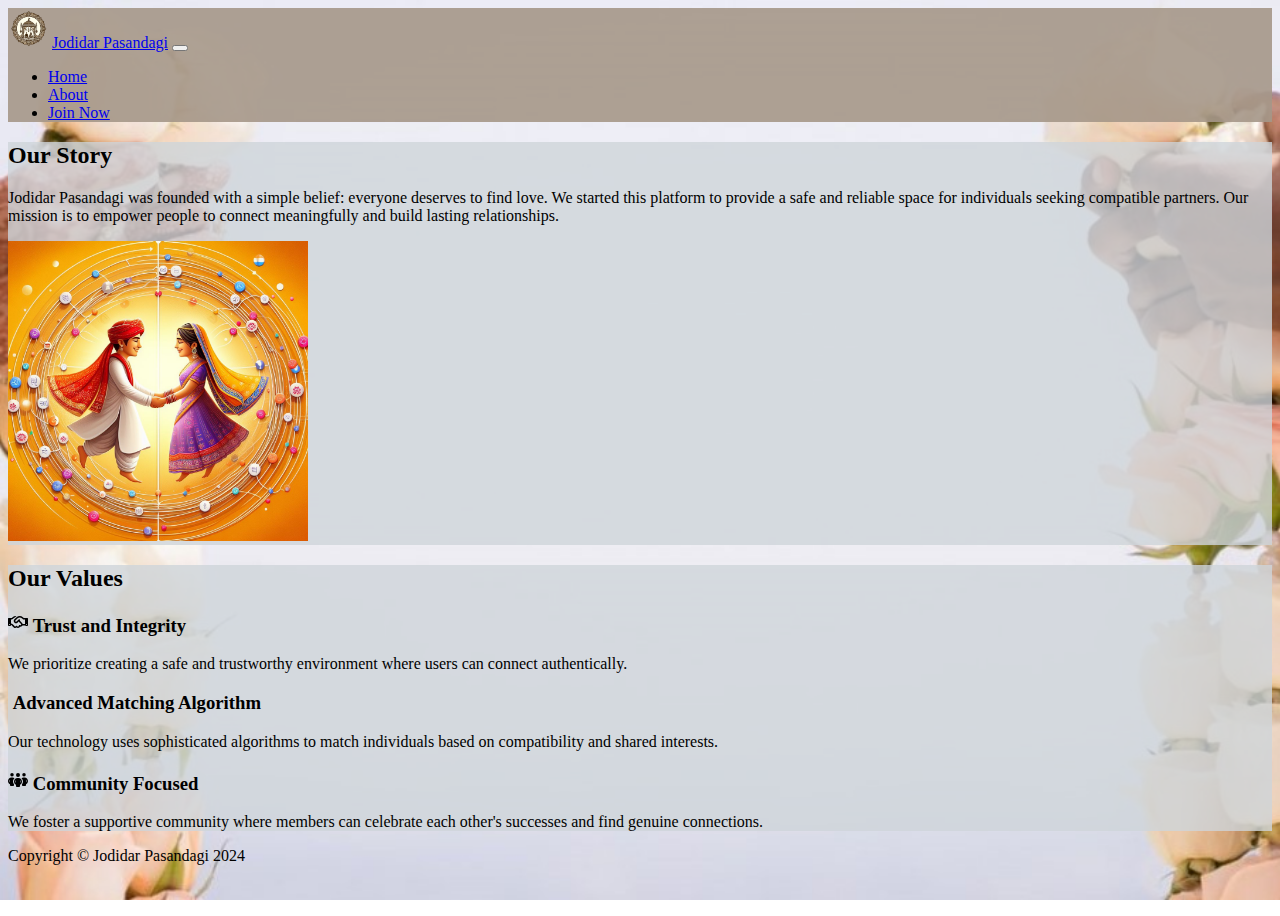
==== about.html @ ee74ccd5 "about_page worked" ====
<!DOCTYPE html>
<html lang="en">

<head>
    <meta charset="UTF-8">
    <meta name="viewport" content="width=device-width, initial-scale=1.0">
    <title>Jodidar Pasandagi: About Us</title>
    <link rel="icon" href="res/logo.png">
    <script src="https://cdn.jsdelivr.net/npm/bootstrap@5.3.2/dist/js/bootstrap.bundle.min.js"
        integrity="sha384-C6RzsynM9kWDrMNeT87bh95OGNyZPhcTNXj1NW7RuBCsyN/o0jlpcV8Qyq46cDfL"
        crossorigin="anonymous"></script>
    <link href="https://cdn.jsdelivr.net/npm/bootstrap@5.3.2/dist/css/bootstrap.min.css" rel="stylesheet"
        integrity="sha384-T3c6CoIi6uLrA9TneNEoa7RxnatzjcDSCmG1MXxSR1GAsXEV/Dwwykc2MPK8M2HN" crossorigin="anonymous">
    <link rel="stylesheet" type="text/css" href="style.css">
</head>

<body>
    <div class="container mt-2 rounded-4 nav-bg shadow">
        <nav class="navbar navbar-expand-lg navbar-light">
            <div class="container">
                <a href="index.html"><img src="res/logo.png" class="d-inline-block" alt="logo" height="40"
                        width="40"></a>
                <a class="navbar-brand" href="index.html">Jodidar Pasandagi</a>
                <button class="navbar-toggler" type="button" data-bs-toggle="collapse" data-bs-target="#navbarNav"
                    aria-controls="navbarNav" aria-expanded="false" aria-label="Toggle navigation">
                    <span class="navbar-toggler-icon"></span>
                </button>
                <div class="collapse navbar-collapse" id="navbarNav">
                    <ul class="navbar-nav ms-auto">
                        <li class="nav-item">
                            <a class="nav-link" aria-current="page" href="index.html">Home</a>
                        </li>
                        <li class="nav-item">
                            <a class="nav-link" href="about.html">About</a>
                        </li>
                        <li class="nav-item">
                            <a class="nav-link btn btn-primary" href="login.html">Join Now</a>
                        </li>
                    </ul>
                </div>
            </div>
        </nav>
    </div>
    <div class="container info-bg rounded-4 p-3 my-5">
        <div class="row">
            <div class="col-md-8 align-self-center">
                <h2>Our Story</h2>
                <p>Jodidar Pasandagi was founded with a simple belief: everyone deserves to find love. We started
                    this
                    platform to provide a safe and reliable space for individuals seeking compatible partners. Our
                    mission is to empower people to connect meaningfully and build lasting relationships.</p>
            </div>
            <div class="col-md-4 align-self-center text-center  ">
                <img src="res/about_img.png" alt="Image representing happiness and connection" class="img-fluid rounded"
                    style="max-height: 300px; right: 50%;">
            </div>

        </div>
    </div>
    <div class="container info-bg rounded-4 my-5 p-3">
        <h2>Our Values</h2>
        <div class="row">
            <div class="col-md-4  p-3">
                <h3><svg xmlns="http://www.w3.org/2000/svg" viewBox="0 0 640 512" height="20" width="20" fill="currentColor"><path d="M272.2 64.6l-51.1 51.1c-15.3 4.2-29.5 11.9-41.5 22.5L153 161.9C142.8 171 129.5 176 115.8 176H96V304c20.4 .6 39.8 8.9 54.3 23.4l35.6 35.6 7 7 0 0L219.9 397c6.2 6.2 16.4 6.2 22.6 0c1.7-1.7 3-3.7 3.7-5.8c2.8-7.7 9.3-13.5 17.3-15.3s16.4 .6 22.2 6.5L296.5 393c11.6 11.6 30.4 11.6 41.9 0c5.4-5.4 8.3-12.3 8.6-19.4c.4-8.8 5.6-16.6 13.6-20.4s17.3-3 24.4 2.1c9.4 6.7 22.5 5.8 30.9-2.6c9.4-9.4 9.4-24.6 0-33.9L340.1 243l-35.8 33c-27.3 25.2-69.2 25.6-97 .9c-31.7-28.2-32.4-77.4-1.6-106.5l70.1-66.2C303.2 78.4 339.4 64 377.1 64c36.1 0 71 13.3 97.9 37.2L505.1 128H544h40 40c8.8 0 16 7.2 16 16V352c0 17.7-14.3 32-32 32H576c-11.8 0-22.2-6.4-27.7-16H463.4c-3.4 6.7-7.9 13.1-13.5 18.7c-17.1 17.1-40.8 23.8-63 20.1c-3.6 7.3-8.5 14.1-14.6 20.2c-27.3 27.3-70 30-100.4 8.1c-25.1 20.8-62.5 19.5-86-4.1L159 404l-7-7-35.6-35.6c-5.5-5.5-12.7-8.7-20.4-9.3C96 369.7 81.6 384 64 384H32c-17.7 0-32-14.3-32-32V144c0-8.8 7.2-16 16-16H56 96h19.8c2 0 3.9-.7 5.3-2l26.5-23.6C175.5 77.7 211.4 64 248.7 64H259c4.4 0 8.9 .2 13.2 .6zM544 320V176H496c-5.9 0-11.6-2.2-15.9-6.1l-36.9-32.8c-18.2-16.2-41.7-25.1-66.1-25.1c-25.4 0-49.8 9.7-68.3 27.1l-70.1 66.2c-10.3 9.8-10.1 26.3 .5 35.7c9.3 8.3 23.4 8.1 32.5-.3l71.9-66.4c9.7-9 24.9-8.4 33.9 1.4s8.4 24.9-1.4 33.9l-.8 .8 74.4 74.4c10 10 16.5 22.3 19.4 35.1H544zM64 336a16 16 0 1 0 -32 0 16 16 0 1 0 32 0zm528 16a16 16 0 1 0 0-32 16 16 0 1 0 0 32z"/></svg>&nbsp;Trust and Integrity</h3>
                <p>We prioritize creating a safe and trustworthy environment where users can connect authentically.
                </p>
            </div>
            <div class="col-md-4  p-3">
                <h3>&nbsp;Advanced Matching Algorithm</h3>
                <p>Our technology uses sophisticated algorithms to match individuals based on compatibility and shared
                    interests.</p>
            </div>
            <div class="col-md-4  p-3">
                <h3><svg xmlns="http://www.w3.org/2000/svg" viewBox="0 0 640 512" height="20" width="20"><!--!Font Awesome Free 6.5.1 by @fontawesome - https://fontawesome.com License - https://fontawesome.com/license/free Copyright 2024 Fonticons, Inc.--><path d="M72 88a56 56 0 1 1 112 0A56 56 0 1 1 72 88zM64 245.7C54 256.9 48 271.8 48 288s6 31.1 16 42.3V245.7zm144.4-49.3C178.7 222.7 160 261.2 160 304c0 34.3 12 65.8 32 90.5V416c0 17.7-14.3 32-32 32H96c-17.7 0-32-14.3-32-32V389.2C26.2 371.2 0 332.7 0 288c0-61.9 50.1-112 112-112h32c24 0 46.2 7.5 64.4 20.3zM448 416V394.5c20-24.7 32-56.2 32-90.5c0-42.8-18.7-81.3-48.4-107.7C449.8 183.5 472 176 496 176h32c61.9 0 112 50.1 112 112c0 44.7-26.2 83.2-64 101.2V416c0 17.7-14.3 32-32 32H480c-17.7 0-32-14.3-32-32zm8-328a56 56 0 1 1 112 0A56 56 0 1 1 456 88zM576 245.7v84.7c10-11.3 16-26.1 16-42.3s-6-31.1-16-42.3zM320 32a64 64 0 1 1 0 128 64 64 0 1 1 0-128zM240 304c0 16.2 6 31 16 42.3V261.7c-10 11.3-16 26.1-16 42.3zm144-42.3v84.7c10-11.3 16-26.1 16-42.3s-6-31.1-16-42.3zM448 304c0 44.7-26.2 83.2-64 101.2V448c0 17.7-14.3 32-32 32H288c-17.7 0-32-14.3-32-32V405.2c-37.8-18-64-56.5-64-101.2c0-61.9 50.1-112 112-112h32c61.9 0 112 50.1 112 112z"/></svg>&nbsp;Community Focused</h3>
                <p>We foster a supportive community where members can celebrate each other's successes and find
                    genuine
                    connections.</p>
            </div>
        </div>
    </div>

    <div class="container">
        <p class="text-center">Copyright &copy; Jodidar Pasandagi 2024</p>
    </div>
</body>

</html>
---- style.css ----
body{
    /* Ref: https://www.linandjirsa.com/varmala-indian-wedding-tradition/ */
    background-image: url(res/bg3.jpg);
    background-repeat: no-repeat;
    background-size:cover;
    height: 100vh;
    background-attachment: fixed;
}


::-webkit-scrollbar {
    width: .3rem;
}
::-webkit-scrollbar-thumb {
    background-color: rgba(27, 27, 27, 0.75);
    border-radius: 3px;
}
::-webkit-scrollbar-track{
    background: transparent;
}

.info-bg{
    background-color: rgba(206, 212, 218, 0.8)
}

.nav-bg{
    background-color: rgba(165, 151, 136, 0.9)
}

.login-card{
    background-color: rgba(207, 226, 255, 0.8)
}


.login-card input{
    background-color: rgba(163, 201, 211, 0.568);
}

.login-card input:focus{
    background-color: rgba(163, 201, 211, 0.568);
}
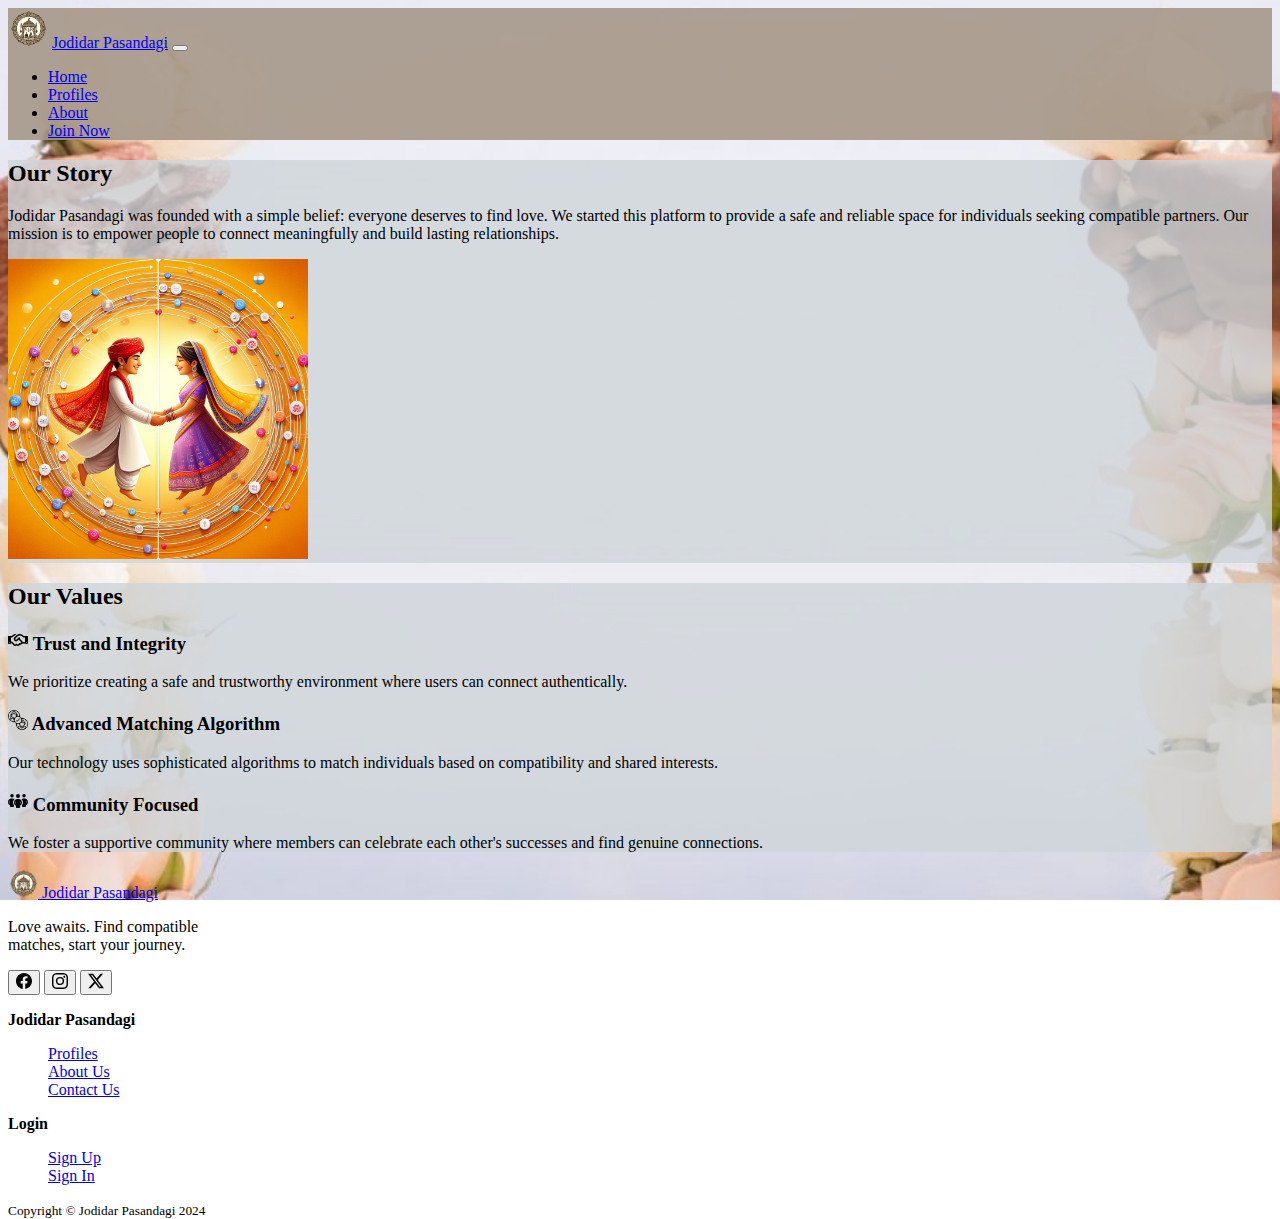
==== commit a7939fb9: "30 March Commit" ====
--- a/about.html
+++ b/about.html
@@ -4,7 +4,7 @@
 <head>
     <meta charset="UTF-8">
     <meta name="viewport" content="width=device-width, initial-scale=1.0">
-    <title>Jodidar Pasandagi: About Us</title>
+    <title>About Us</title>
     <link rel="icon" href="res/logo.png">
     <script src="https://cdn.jsdelivr.net/npm/bootstrap@5.3.2/dist/js/bootstrap.bundle.min.js"
         integrity="sha384-C6RzsynM9kWDrMNeT87bh95OGNyZPhcTNXj1NW7RuBCsyN/o0jlpcV8Qyq46cDfL"
@@ -15,7 +15,7 @@
 </head>
 
 <body>
-    <div class="container mt-2 rounded-4 nav-bg shadow">
+    <div class="container mt-2 rounded-4 nav-bg shadow ">
         <nav class="navbar navbar-expand-lg navbar-light">
             <div class="container">
                 <a href="index.html"><img src="res/logo.png" class="d-inline-block" alt="logo" height="40"
@@ -28,11 +28,14 @@
                 <div class="collapse navbar-collapse" id="navbarNav">
                     <ul class="navbar-nav ms-auto">
                         <li class="nav-item">
-                            <a class="nav-link" aria-current="page" href="index.html">Home</a>
+                            <a class="nav-link" href="index.html">Home</a>
                         </li>
                         <li class="nav-item">
-                            <a class="nav-link" href="about.html">About</a>
+                            <a class="nav-link" href="profiles.html">Profiles</a>
                         </li>
+                        </li>
+                        <li class="nav-item">
+                            <a class="nav-link active" aria-current="page" href="about.html">About</a>
                         <li class="nav-item">
                             <a class="nav-link btn btn-primary" href="login.html">Join Now</a>
                         </li>
@@ -41,13 +44,13 @@
             </div>
         </nav>
     </div>
-    <div class="container info-bg rounded-4 p-3 my-5">
+
+    <div class="container info-bg rounded-4 p-3 my-3">
         <div class="row">
             <div class="col-md-8 align-self-center">
                 <h2>Our Story</h2>
                 <p>Jodidar Pasandagi was founded with a simple belief: everyone deserves to find love. We started
-                    this
-                    platform to provide a safe and reliable space for individuals seeking compatible partners. Our
+                    this platform to provide a safe and reliable space for individuals seeking compatible partners. Our
                     mission is to empower people to connect meaningfully and build lasting relationships.</p>
             </div>
             <div class="col-md-4 align-self-center text-center  ">
@@ -57,21 +60,29 @@
 
         </div>
     </div>
-    <div class="container info-bg rounded-4 my-5 p-3">
+    <div class="container info-bg rounded-4 my-3 p-3">
         <h2>Our Values</h2>
         <div class="row">
             <div class="col-md-4  p-3">
-                <h3><svg xmlns="http://www.w3.org/2000/svg" viewBox="0 0 640 512" height="20" width="20" fill="currentColor"><path d="M272.2 64.6l-51.1 51.1c-15.3 4.2-29.5 11.9-41.5 22.5L153 161.9C142.8 171 129.5 176 115.8 176H96V304c20.4 .6 39.8 8.9 54.3 23.4l35.6 35.6 7 7 0 0L219.9 397c6.2 6.2 16.4 6.2 22.6 0c1.7-1.7 3-3.7 3.7-5.8c2.8-7.7 9.3-13.5 17.3-15.3s16.4 .6 22.2 6.5L296.5 393c11.6 11.6 30.4 11.6 41.9 0c5.4-5.4 8.3-12.3 8.6-19.4c.4-8.8 5.6-16.6 13.6-20.4s17.3-3 24.4 2.1c9.4 6.7 22.5 5.8 30.9-2.6c9.4-9.4 9.4-24.6 0-33.9L340.1 243l-35.8 33c-27.3 25.2-69.2 25.6-97 .9c-31.7-28.2-32.4-77.4-1.6-106.5l70.1-66.2C303.2 78.4 339.4 64 377.1 64c36.1 0 71 13.3 97.9 37.2L505.1 128H544h40 40c8.8 0 16 7.2 16 16V352c0 17.7-14.3 32-32 32H576c-11.8 0-22.2-6.4-27.7-16H463.4c-3.4 6.7-7.9 13.1-13.5 18.7c-17.1 17.1-40.8 23.8-63 20.1c-3.6 7.3-8.5 14.1-14.6 20.2c-27.3 27.3-70 30-100.4 8.1c-25.1 20.8-62.5 19.5-86-4.1L159 404l-7-7-35.6-35.6c-5.5-5.5-12.7-8.7-20.4-9.3C96 369.7 81.6 384 64 384H32c-17.7 0-32-14.3-32-32V144c0-8.8 7.2-16 16-16H56 96h19.8c2 0 3.9-.7 5.3-2l26.5-23.6C175.5 77.7 211.4 64 248.7 64H259c4.4 0 8.9 .2 13.2 .6zM544 320V176H496c-5.9 0-11.6-2.2-15.9-6.1l-36.9-32.8c-18.2-16.2-41.7-25.1-66.1-25.1c-25.4 0-49.8 9.7-68.3 27.1l-70.1 66.2c-10.3 9.8-10.1 26.3 .5 35.7c9.3 8.3 23.4 8.1 32.5-.3l71.9-66.4c9.7-9 24.9-8.4 33.9 1.4s8.4 24.9-1.4 33.9l-.8 .8 74.4 74.4c10 10 16.5 22.3 19.4 35.1H544zM64 336a16 16 0 1 0 -32 0 16 16 0 1 0 32 0zm528 16a16 16 0 1 0 0-32 16 16 0 1 0 0 32z"/></svg>&nbsp;Trust and Integrity</h3>
+                <h3><svg xmlns="http://www.w3.org/2000/svg" viewBox="0 0 640 512" height="20" width="20"
+                        fill="currentColor">
+                        <path
+                            d="M272.2 64.6l-51.1 51.1c-15.3 4.2-29.5 11.9-41.5 22.5L153 161.9C142.8 171 129.5 176 115.8 176H96V304c20.4 .6 39.8 8.9 54.3 23.4l35.6 35.6 7 7 0 0L219.9 397c6.2 6.2 16.4 6.2 22.6 0c1.7-1.7 3-3.7 3.7-5.8c2.8-7.7 9.3-13.5 17.3-15.3s16.4 .6 22.2 6.5L296.5 393c11.6 11.6 30.4 11.6 41.9 0c5.4-5.4 8.3-12.3 8.6-19.4c.4-8.8 5.6-16.6 13.6-20.4s17.3-3 24.4 2.1c9.4 6.7 22.5 5.8 30.9-2.6c9.4-9.4 9.4-24.6 0-33.9L340.1 243l-35.8 33c-27.3 25.2-69.2 25.6-97 .9c-31.7-28.2-32.4-77.4-1.6-106.5l70.1-66.2C303.2 78.4 339.4 64 377.1 64c36.1 0 71 13.3 97.9 37.2L505.1 128H544h40 40c8.8 0 16 7.2 16 16V352c0 17.7-14.3 32-32 32H576c-11.8 0-22.2-6.4-27.7-16H463.4c-3.4 6.7-7.9 13.1-13.5 18.7c-17.1 17.1-40.8 23.8-63 20.1c-3.6 7.3-8.5 14.1-14.6 20.2c-27.3 27.3-70 30-100.4 8.1c-25.1 20.8-62.5 19.5-86-4.1L159 404l-7-7-35.6-35.6c-5.5-5.5-12.7-8.7-20.4-9.3C96 369.7 81.6 384 64 384H32c-17.7 0-32-14.3-32-32V144c0-8.8 7.2-16 16-16H56 96h19.8c2 0 3.9-.7 5.3-2l26.5-23.6C175.5 77.7 211.4 64 248.7 64H259c4.4 0 8.9 .2 13.2 .6zM544 320V176H496c-5.9 0-11.6-2.2-15.9-6.1l-36.9-32.8c-18.2-16.2-41.7-25.1-66.1-25.1c-25.4 0-49.8 9.7-68.3 27.1l-70.1 66.2c-10.3 9.8-10.1 26.3 .5 35.7c9.3 8.3 23.4 8.1 32.5-.3l71.9-66.4c9.7-9 24.9-8.4 33.9 1.4s8.4 24.9-1.4 33.9l-.8 .8 74.4 74.4c10 10 16.5 22.3 19.4 35.1H544zM64 336a16 16 0 1 0 -32 0 16 16 0 1 0 32 0zm528 16a16 16 0 1 0 0-32 16 16 0 1 0 0 32z" />
+                    </svg>&nbsp;Trust and Integrity</h3>
                 <p>We prioritize creating a safe and trustworthy environment where users can connect authentically.
                 </p>
             </div>
             <div class="col-md-4  p-3">
-                <h3>&nbsp;Advanced Matching Algorithm</h3>
+                <h3><img src="res/match.png" width="20" height="20" /> Advanced Matching Algorithm</h3>
                 <p>Our technology uses sophisticated algorithms to match individuals based on compatibility and shared
                     interests.</p>
             </div>
             <div class="col-md-4  p-3">
-                <h3><svg xmlns="http://www.w3.org/2000/svg" viewBox="0 0 640 512" height="20" width="20"><!--!Font Awesome Free 6.5.1 by @fontawesome - https://fontawesome.com License - https://fontawesome.com/license/free Copyright 2024 Fonticons, Inc.--><path d="M72 88a56 56 0 1 1 112 0A56 56 0 1 1 72 88zM64 245.7C54 256.9 48 271.8 48 288s6 31.1 16 42.3V245.7zm144.4-49.3C178.7 222.7 160 261.2 160 304c0 34.3 12 65.8 32 90.5V416c0 17.7-14.3 32-32 32H96c-17.7 0-32-14.3-32-32V389.2C26.2 371.2 0 332.7 0 288c0-61.9 50.1-112 112-112h32c24 0 46.2 7.5 64.4 20.3zM448 416V394.5c20-24.7 32-56.2 32-90.5c0-42.8-18.7-81.3-48.4-107.7C449.8 183.5 472 176 496 176h32c61.9 0 112 50.1 112 112c0 44.7-26.2 83.2-64 101.2V416c0 17.7-14.3 32-32 32H480c-17.7 0-32-14.3-32-32zm8-328a56 56 0 1 1 112 0A56 56 0 1 1 456 88zM576 245.7v84.7c10-11.3 16-26.1 16-42.3s-6-31.1-16-42.3zM320 32a64 64 0 1 1 0 128 64 64 0 1 1 0-128zM240 304c0 16.2 6 31 16 42.3V261.7c-10 11.3-16 26.1-16 42.3zm144-42.3v84.7c10-11.3 16-26.1 16-42.3s-6-31.1-16-42.3zM448 304c0 44.7-26.2 83.2-64 101.2V448c0 17.7-14.3 32-32 32H288c-17.7 0-32-14.3-32-32V405.2c-37.8-18-64-56.5-64-101.2c0-61.9 50.1-112 112-112h32c61.9 0 112 50.1 112 112z"/></svg>&nbsp;Community Focused</h3>
+                <h3><svg xmlns="http://www.w3.org/2000/svg" viewBox="0 0 640 512" height="20"
+                        width="20"><!--!Font Awesome Free 6.5.1 by @fontawesome - https://fontawesome.com License - https://fontawesome.com/license/free Copyright 2024 Fonticons, Inc.-->
+                        <path
+                            d="M72 88a56 56 0 1 1 112 0A56 56 0 1 1 72 88zM64 245.7C54 256.9 48 271.8 48 288s6 31.1 16 42.3V245.7zm144.4-49.3C178.7 222.7 160 261.2 160 304c0 34.3 12 65.8 32 90.5V416c0 17.7-14.3 32-32 32H96c-17.7 0-32-14.3-32-32V389.2C26.2 371.2 0 332.7 0 288c0-61.9 50.1-112 112-112h32c24 0 46.2 7.5 64.4 20.3zM448 416V394.5c20-24.7 32-56.2 32-90.5c0-42.8-18.7-81.3-48.4-107.7C449.8 183.5 472 176 496 176h32c61.9 0 112 50.1 112 112c0 44.7-26.2 83.2-64 101.2V416c0 17.7-14.3 32-32 32H480c-17.7 0-32-14.3-32-32zm8-328a56 56 0 1 1 112 0A56 56 0 1 1 456 88zM576 245.7v84.7c10-11.3 16-26.1 16-42.3s-6-31.1-16-42.3zM320 32a64 64 0 1 1 0 128 64 64 0 1 1 0-128zM240 304c0 16.2 6 31 16 42.3V261.7c-10 11.3-16 26.1-16 42.3zm144-42.3v84.7c10-11.3 16-26.1 16-42.3s-6-31.1-16-42.3zM448 304c0 44.7-26.2 83.2-64 101.2V448c0 17.7-14.3 32-32 32H288c-17.7 0-32-14.3-32-32V405.2c-37.8-18-64-56.5-64-101.2c0-61.9 50.1-112 112-112h32c61.9 0 112 50.1 112 112z" />
+                    </svg>&nbsp;Community Focused</h3>
                 <p>We foster a supportive community where members can celebrate each other's successes and find
                     genuine
                     connections.</p>
@@ -79,8 +90,79 @@
         </div>
     </div>
 
-    <div class="container">
-        <p class="text-center">Copyright &copy; Jodidar Pasandagi 2024</p>
+    <div class="blockcode container">
+
+        <footer class="page-footer">
+            <div class="d-flex flex-column mx-auto py-5" style="width: 80%">
+                <div class="d-flex flex-wrap justify-content-between">
+                    <div class="mb-5">
+                        <a href="index.html" class="d-flex align-items-center p-0 text-dark">
+                            <img alt="logo" src="../res/logo.png" width="30px" />
+                            <span class="ms-3 h5 font-weight-bold">Jodidar Pasandagi</span>
+                        </a>
+                        <p class="my-3" style="width: 250px">
+                            Love awaits. Find compatible matches, start your journey.
+                        </p>
+                        <a href="https://www.facebook.com/aakash.prajapati.92798072" target="_blank"
+                            style="color: inherit;">
+                            <button class="btn btn-dark btn-flat pb-2">
+                                <svg xmlns="http://www.w3.org/2000/svg" width="16" height="16" fill="currentColor"
+                                    class="bi bi-facebook" viewBox="0 0 16 16">
+                                    <path
+                                        d="M16 8.049c0-4.446-3.582-8.05-8-8.05C3.58 0-.002 3.603-.002 8.05c0 4.017 2.926 7.347 6.75 7.951v-5.625h-2.03V8.05H6.75V6.275c0-2.017 1.195-3.131 3.022-3.131.876 0 1.791.157 1.791.157v1.98h-1.009c-.993 0-1.303.621-1.303 1.258v1.51h2.218l-.354 2.326H9.25V16c3.824-.604 6.75-3.934 6.75-7.951" />
+                                </svg>
+                        </a>
+                        </button>
+                        <button class="btn btn-dark btn-flat pb-2">
+                            <a href="https://www.instagram.com/aakash.prajapati.20/" target="_blank"
+                                style="color: inherit;">
+                                <svg xmlns="http://www.w3.org/2000/svg" width="16" height="16" fill="currentColor"
+                                    class="bi bi-instagram" viewBox="0 0 16 16">
+                                    <path
+                                        d="M8 0C5.829 0 5.556.01 4.703.048 3.85.088 3.269.222 2.76.42a3.9 3.9 0 0 0-1.417.923A3.9 3.9 0 0 0 .42 2.76C.222 3.268.087 3.85.048 4.7.01 5.555 0 5.827 0 8.001c0 2.172.01 2.444.048 3.297.04.852.174 1.433.372 1.942.205.526.478.972.923 1.417.444.445.89.719 1.416.923.51.198 1.09.333 1.942.372C5.555 15.99 5.827 16 8 16s2.444-.01 3.298-.048c.851-.04 1.434-.174 1.943-.372a3.9 3.9 0 0 0 1.416-.923c.445-.445.718-.891.923-1.417.197-.509.332-1.09.372-1.942C15.99 10.445 16 10.173 16 8s-.01-2.445-.048-3.299c-.04-.851-.175-1.433-.372-1.941a3.9 3.9 0 0 0-.923-1.417A3.9 3.9 0 0 0 13.24.42c-.51-.198-1.092-.333-1.943-.372C10.443.01 10.172 0 7.998 0zm-.717 1.442h.718c2.136 0 2.389.007 3.232.046.78.035 1.204.166 1.486.275.373.145.64.319.92.599s.453.546.598.92c.11.281.24.705.275 1.485.039.843.047 1.096.047 3.231s-.008 2.389-.047 3.232c-.035.78-.166 1.203-.275 1.485a2.5 2.5 0 0 1-.599.919c-.28.28-.546.453-.92.598-.28.11-.704.24-1.485.276-.843.038-1.096.047-3.232.047s-2.39-.009-3.233-.047c-.78-.036-1.203-.166-1.485-.276a2.5 2.5 0 0 1-.92-.598 2.5 2.5 0 0 1-.6-.92c-.109-.281-.24-.705-.275-1.485-.038-.843-.046-1.096-.046-3.233s.008-2.388.046-3.231c.036-.78.166-1.204.276-1.486.145-.373.319-.64.599-.92s.546-.453.92-.598c.282-.11.705-.24 1.485-.276.738-.034 1.024-.044 2.515-.045zm4.988 1.328a.96.96 0 1 0 0 1.92.96.96 0 0 0 0-1.92m-4.27 1.122a4.109 4.109 0 1 0 0 8.217 4.109 4.109 0 0 0 0-8.217m0 1.441a2.667 2.667 0 1 1 0 5.334 2.667 2.667 0 0 1 0-5.334" />
+                                </svg>
+                            </a>
+                        </button>
+                        <button class="btn btn-dark btn-flat pb-2">
+                            <a href="https://twitter.com/i_am_aakash_20" target="_blank" style="color: inherit;">
+                                <svg xmlns="http://www.w3.org/2000/svg" width="16" height="16" fill="currentColor"
+                                    class="bi bi-twitter-x" viewBox="0 0 16 16">
+                                    <path
+                                        d="M12.6.75h2.454l-5.36 6.142L16 15.25h-4.937l-3.867-5.07-4.425 5.07H.316l5.733-6.57L0 .75h5.063l3.495 4.633L12.601.75Zm-.86 13.028h1.36L4.323 2.145H2.865z" />
+                                </svg>
+                            </a>
+                        </button>
+                    </div>
+                    <div>
+                        <p class="h5 mb-4" style="font-weight: 600">Jodidar Pasandagi</p>
+                        <ul class="p-0" style="list-style: none; cursor: pointer">
+                            <li class="my-2">
+                                <a class="text-dark" href="profiles.html">Profiles</a>
+                            </li>
+                            <li class="my-2">
+                                <a class="text-dark" href="about.html">About Us</a>
+                            </li>
+                            <li class="my-2">
+                                <a class="text-dark" href="support.html">Contact Us</a>
+                            </li>
+                        </ul>
+                    </div>
+
+                    <div>
+                        <p class="h5 mb-4" style="font-weight: 600">Login</p>
+                        <ul class="p-0" style="list-style: none; cursor: pointer">
+                            <li class="my-2">
+                                <a class="text-dark" href="login.html">Sign Up</a>
+                            </li>
+                            <li class="my-2">
+                                <a class="text-dark" href="login.html">Sign In</a>
+                            </li>
+                        </ul>
+                    </div>
+                </div>
+                <small class="text-center mt-5">Copyright &copy; Jodidar Pasandagi 2024</small>
+            </div>
+        </footer>
     </div>
 </body>
 
--- a/style.css
+++ b/style.css
@@ -40,3 +40,14 @@
     background-color: rgba(163, 201, 211, 0.568);
 }
 
+input[type="file"]::file-selector-button {
+    border: 2px solid rgba(0, 0, 0, 0.568);;
+    padding: 0.2em 0.4em;
+    border-radius: 0.2em;
+    background-color: rgba(163, 201, 211, 0.568);;
+    transition: 1s;
+  }
+  
+  input[type="file"]::file-selector-button:hover {
+    background-color: rgba(163, 201, 211, 0.568);
+  }